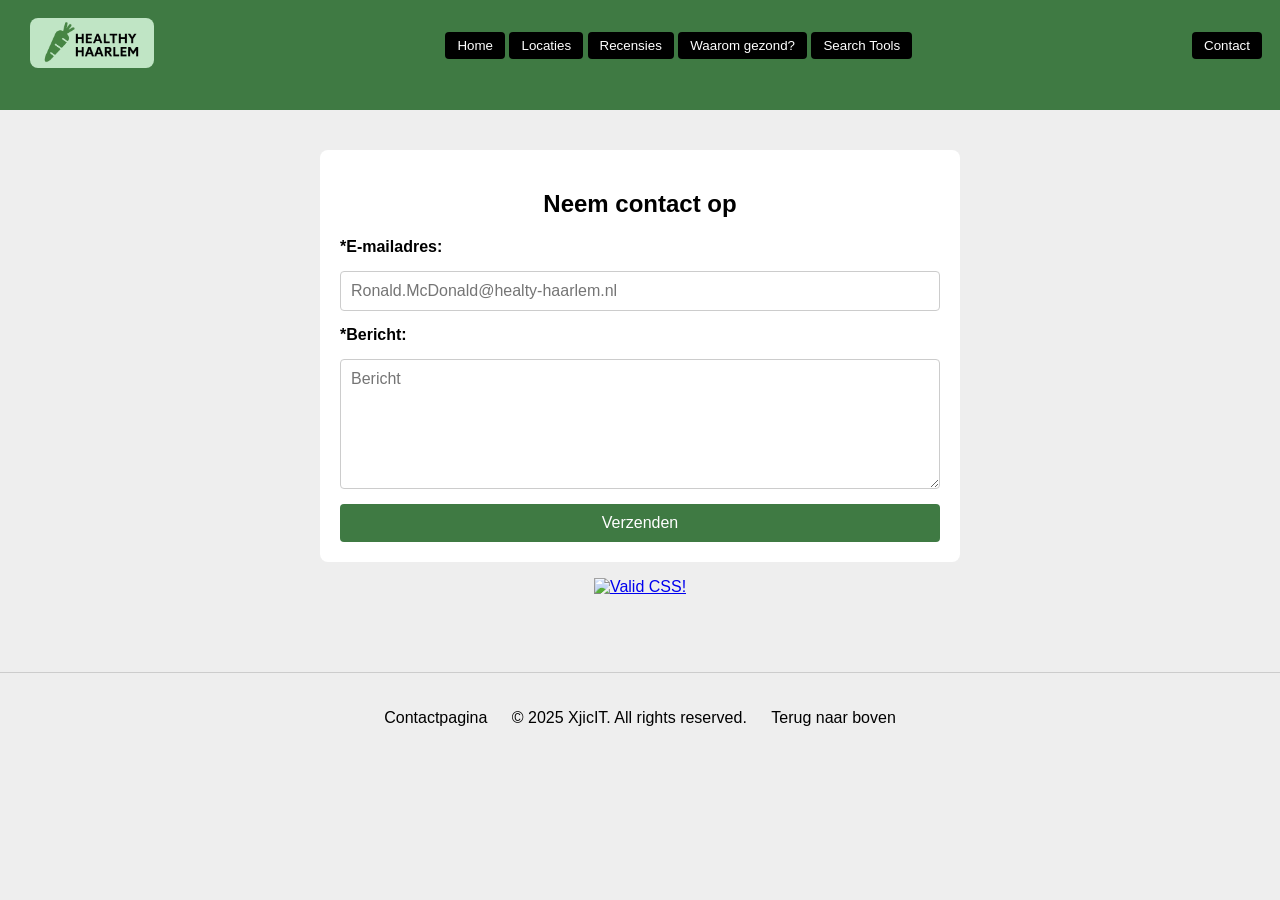
==== contact.html @ 0e6c4abb "Final Version of WebMarkup" ====
<!DOCTYPE html>
<html lang="nl">
<head>
  <meta charset="UTF-8" />
  <meta name="viewport" content="width=device-width, initial-scale=1.0" />
  <title>Locatie Overzicht</title>
  <link rel="stylesheet" href="css/styles.css" />
  <link rel="icon" href="img/Favicon.png" type="image/png">
</head>
<body>
  <header>
      <nav aria-label="Paginanavigatie" class="pagination">
        <figure class="site-logo">
          <a href="index.html">
            <img src="img/Logo.png" alt="Site logo">
          </a>
        </figure>

        <section>
          <button type="button" onclick="location.href='index.html'">Home</button>
          <button type="button" onclick="location.href='locations.html'">Locaties</button>
          <button type="button" onclick="location.href='reviews.html'">Recensies</button>
          <button type="button" onclick="location.href='why.html'">Waarom gezond?</button>
          <button type="button" onclick="location.href='search.html'">Search Tools</button>
        </section>
          <button type="button" onclick="location.href='contact.html'">Contact</button>
      </nav>
    </header>
      <main>
        <section class="contact-form">
          <h1>Neem contact op</h1>
          <form>
            <label for="email">*E-mailadres:</label>
            <input 
            type="email" 
            id="email" 
            name="email" 
            required
            placeholder="Ronald.McDonald@healty-haarlem.nl" />
            <span class="error-message">Dit email address is ongeldig</span>


            <label for="message">*Bericht:</label>
            <textarea id="message" name="message" rows="6" required placeholder="Bericht"></textarea>

          <button type="submit">Verzenden</button>
          </form>
        </section>
        <section>
          <p class="w3c">
            <a href="https://jigsaw.w3.org/css-validator/check/referer">
              <img style="border:0;width:88px;height:31px"
                src="https://jigsaw.w3.org/css-validator/images/vcss-blue"
                alt="Valid CSS!" />
            </a>
          </p>
        </section>
      </main>

  <footer>
    <p>
      <a href="contact.html">Contactpagina</a>
      <a> &copy; 2025 XjicIT. All rights reserved. </a>
      <a href="#top">Terug naar boven</a>
    </p>
  </footer>

</body>
</html>
<!-- This page is owned by Xjic-->
---- css/styles.css ----
/* Note to self: Css uses page order starting with essentials (cookies, body & main) and then starting with header and ending with footer*/
.cookie-popup {
  position: fixed;
  bottom: 20px;
  left: 20px;
  right: 20px;
  background-color: #f9f9f9;
  border: 1px solid #ccc;
  padding: 1rem;
  box-shadow: 0 0 10px rgba(0,0,0,0.1);
  display: flex;
  justify-content: space-between;
  align-items: center;
  font-family: sans-serif;
  transition: opacity 0.5s ease, visibility 0.5s ease;
  z-index: 9999;
}

.cookie-popup p {
  margin: 0;
  flex: 1;
}

.cookie-btn {
  margin-left: 10px;
  padding: 0.5rem 1rem;
  background-color: #0078d4;
  color: white;
  border: none;
  cursor: pointer;
  text-align: center;
  font-size: 0.9rem;
  border-radius: 4px;
}

#cookie-toggle:checked + .cookie-popup {
  opacity: 0;
  visibility: hidden;
  pointer-events: none;
}

body {
  font-family: Arial, sans-serif;
  background-color: #eee;
  margin: 0;
  padding: 0;
}

main {
  max-width: 900px;
  margin: 0 auto;
  padding: 20px;
  flex: 1;
}

header {
  margin-bottom: 20px;
  background-color: #3f7a43;
  border: 2px solid #3f7a43;
}


.headerloc {
  margin-bottom: 0;
  background-color: white;
}

.site-logo img {
  height: 50px;
  width: auto;
}

.pagination {
  display: flex;
  justify-content: space-between;
  align-items: center;
  margin-bottom: 20px;
  flex-wrap: wrap;
  gap: 10px;
  padding: 1rem;
}

.pagination ul {
  list-style: none;
  padding: 0;
  display: flex;
  gap: 10px;
}

.pagination a {
  text-decoration: none;
  color: #000;
  padding: 6px 12px;
  border-radius: 4px;
}

.pagination button {
  background-color: #000;
  color: #fff;
  border: none;
  padding: 6px 12px;
  border-radius: 4px;
  cursor: pointer;
  transition: background-color 0.3s ease;
}

.pagination button:hover{
  background-color: #BDE7BA;
  color: black;
}

.location-list {
  display: flex;
  flex-direction: column;
  gap: 20px;
}

.location-card {
  display: grid;
  grid-template-columns: 100px 1fr auto;
  background-color: white;
  border: 1px solid #ddd;
  border-radius: 8px;
  padding: 16px;
  align-items: center;
  gap: 20px;
}

.location-card h2 {
  background-color: transparent;
  border: none;
  box-shadow: none;
  margin: 0;
  padding: 0.5em 0;
}

.location-card p {
  max-width: 300px;
  word-wrap: break-word;
  overflow-wrap: break-word;
}

.location-card .headerloc {
  background-color: transparent;
  border: none;
  box-shadow: none;
  padding: 0;
  margin: 0;
}

.flogo {
  width: 100%;
  height: auto;
  display: block;
}

.pagetext {
  margin: 20px;
}

figure {
  margin: 0;
}

figure img {
  width: 100px;
  height: 100px;
  object-fit: cover;
  border-radius: 8px;
}

header h2 {
  margin: -40px 35px 8px;
  font-size: 1.2em;
  background-color: transparent;
}

address {
  font-style: normal;
}

.location-actions {
  display: flex;
  flex-direction: column;
  align-items: center;
  gap: 10px;
}

.location-actions span {
  font-size: 1.5em;
  cursor: pointer;
}

.location-actions button {
  background-color: #bde7ba;
  color: black;
  border: none;
  padding: 6px 12px;
  border-radius: 4px;
  cursor: pointer;
  transition: background-color 0.3s ease;
}

.location-actions button:hover {
  background-color: #3F7A43;
}

.contact-form {
  background-color: white;
  padding: 20px;
  border-radius: 8px;
  max-width: 600px;
  margin: 0 auto;
}

.contact-form h1 {
  margin-bottom: 20px;
  font-size: 1.5em;
  text-align: center;
}

.contact-form form {
  display: flex;
  flex-direction: column;
  gap: 15px;
}

.contact-form label {
  font-weight: bold;
}

.contact-form input,
.contact-form textarea {
  padding: 10px;
  border: 1px solid #ccc;
  border-radius: 4px;
  font-family: inherit;
  font-size: 1rem;
}

input:invalid:not(:placeholder-shown) {
  border: 2px solid red;
  background-color: #ffe6e6;
}

input:valid {
  border: 2px solid #3f7a43;
  background-color: #e6ffe6;
}

.error-message {
  color: red;
  font-size: 0.9rem;
  margin-top: 4px;
  display: none;
}

input:invalid:not(:placeholder-shown) + .error-message {
  display: block;
}

.w3c{
  text-align: center;
}



.contact-form button {
  background-color: #3f7a43;
  color: white;
  border: none;
  padding: 10px;
  border-radius: 4px;
  cursor: pointer;
  font-size: 1rem;
  transition: background-color 0.3s ease;
}

.contact-form button:hover {
  background-color: #bde7ba;
  color: black;
}


footer {
  margin-top: 40px;
  padding: 20px;
  text-align: center;
  background-color: #EEE;
  border-top: 1px solid #ccc;
  max-height: 120px;
  overflow: auto;
}

footer a {
  color: #000;
  text-decoration: none;
  margin: 0 10px;
}

footer a:hover {
  text-decoration: underline;
}

html, footer {
  height: 100%;
  display: flex;
  flex-direction: column;
}

/*Mobile version css*/
@media screen and (max-width: 768px) {
  body {
    padding: 0;
  }

  main {
    max-width: 100%;
    margin: 0;
    padding: 10px;
  }

  .site-logo{
    display: flex;
    justify-content: center;
    width: 100%;

  }


  .pagination {
    flex-direction: column;
    align-items: stretch;
  }

  .pagination ul {
    flex-direction: column;
    gap: 8px;
    width: 100%;
  }

  .pagination button {
    width: 100%;
    font-size: 1rem;
  }

  .location-card {
    grid-template-columns: 1fr;
    text-align: center;
    padding: 12px;
  }

  .location-card address {
  text-align: center;
  display: flex;
  flex-direction: column;
  align-items: center;
  margin: 0 auto;
}


  .location-card section {
  text-align: center;
  display: flex;
  flex-direction: column;
  align-items: center;
}


  figure img {
    width: 80px;
    height: 80px;
    margin: 0 auto;
  }

  header h2 {
    margin: 10px 0;
    font-size: 1.1em;
  }

  .location-actions {
    flex-direction: row;
    justify-content: center;
    flex-wrap: wrap;
  }

  .location-actions button {
    width: auto;
    font-size: 0.9rem;
  }

  address p {
    margin: 4px 0;
    font-size: 0.95rem;
  }

  footer {
    padding: 15px;
    font-size: 0.9rem;
  }

  footer a {
    display: block;
    margin: 5px 0;
  }
}
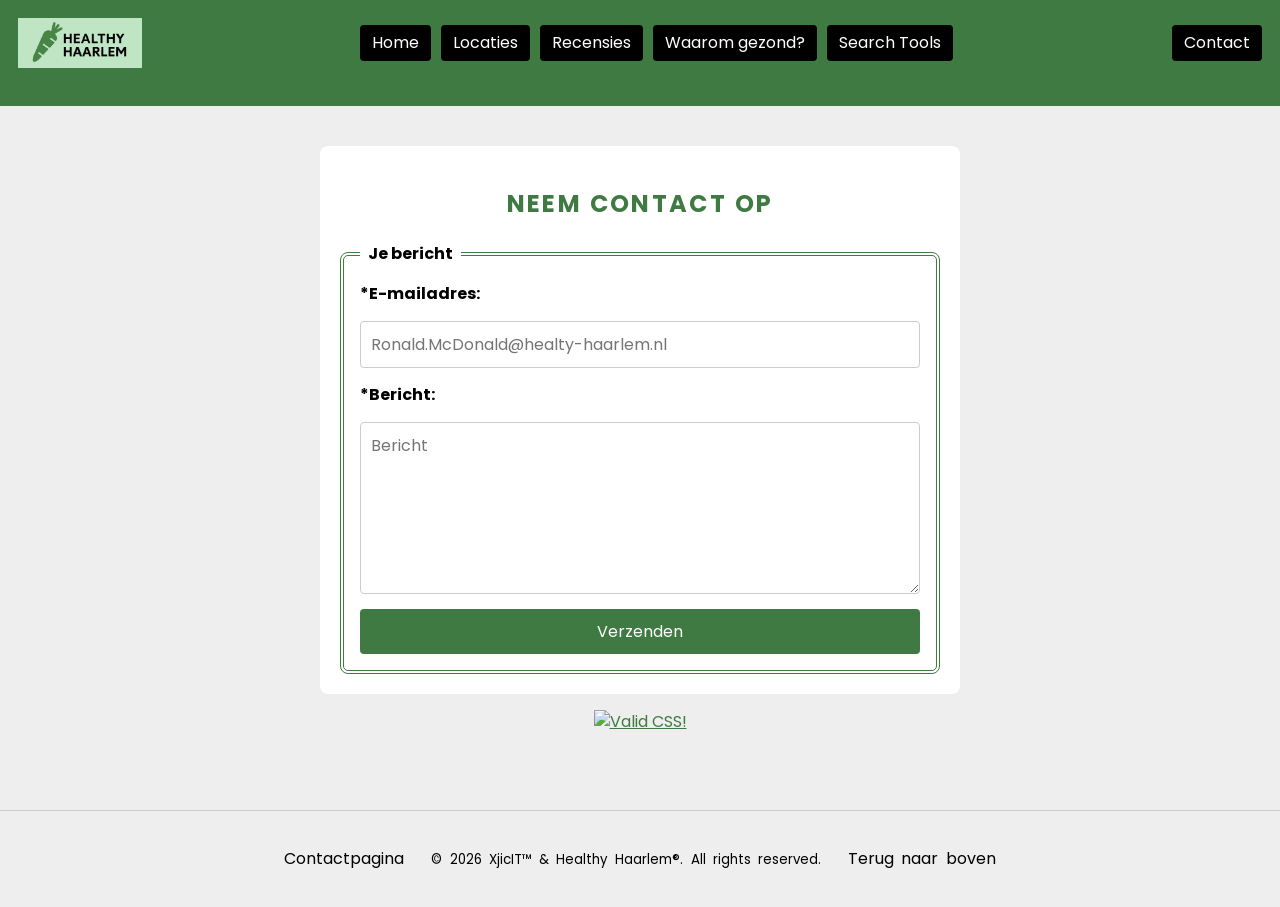
==== commit d8657b03: "Modified version of web pages" ====
--- a/contact.html
+++ b/contact.html
@@ -1,70 +1,62 @@
 <!DOCTYPE html>
 <html lang="nl">
-<head>
-  <meta charset="UTF-8" />
-  <meta name="viewport" content="width=device-width, initial-scale=1.0" />
-  <title>Locatie Overzicht</title>
-  <link rel="stylesheet" href="css/styles.css" />
-  <link rel="icon" href="img/Favicon.png" type="image/png">
-</head>
-<body>
-  <header>
-      <nav aria-label="Paginanavigatie" class="pagination">
-        <figure class="site-logo">
-          <a href="index.html">
-            <img src="img/Logo.png" alt="Site logo">
-          </a>
-        </figure>
-
-        <section>
-          <button type="button" onclick="location.href='index.html'">Home</button>
-          <button type="button" onclick="location.href='locations.html'">Locaties</button>
-          <button type="button" onclick="location.href='reviews.html'">Recensies</button>
-          <button type="button" onclick="location.href='why.html'">Waarom gezond?</button>
-          <button type="button" onclick="location.href='search.html'">Search Tools</button>
-        </section>
-          <button type="button" onclick="location.href='contact.html'">Contact</button>
-      </nav>
-    </header>
-      <main>
-        <section class="contact-form">
-          <h1>Neem contact op</h1>
-          <form>
-            <label for="email">*E-mailadres:</label>
-            <input 
-            type="email" 
-            id="email" 
-            name="email" 
-            required
-            placeholder="Ronald.McDonald@healty-haarlem.nl" />
-            <span class="error-message">Dit email address is ongeldig</span>
-
-
-            <label for="message">*Bericht:</label>
-            <textarea id="message" name="message" rows="6" required placeholder="Bericht"></textarea>
-
-          <button type="submit">Verzenden</button>
-          </form>
-        </section>
-        <section>
-          <p class="w3c">
-            <a href="https://jigsaw.w3.org/css-validator/check/referer">
-              <img style="border:0;width:88px;height:31px"
-                src="https://jigsaw.w3.org/css-validator/images/vcss-blue"
-                alt="Valid CSS!" />
-            </a>
-          </p>
-        </section>
-      </main>
-
-  <footer>
-    <p>
-      <a href="contact.html">Contactpagina</a>
-      <a> &copy; 2025 XjicIT. All rights reserved. </a>
-      <a href="#top">Terug naar boven</a>
-    </p>
-  </footer>
-
-</body>
+	<head>
+		<meta charset="UTF-8">
+		<meta name="viewport" content="width=device-width, initial-scale=1.0">
+		<meta name="description" content="Neem contact op met Healthy Haarlem voor vragen, tips of nieuwe gezonde eetlocaties voor nachtwerkers in Haarlem.">
+		<meta name="keywords" content="contact, gezond eten, Haarlem, nachtwerkers, restaurants">
+		<meta name="author" content="Xjic">
+		<title>Contact | Healthy Haarlem</title>
+		<link rel="stylesheet" type="text/css" href="https://fonts.googleapis.com/css2?family=Poppins:wght@400;700&amp;display=swap">
+		<link rel="stylesheet" type="text/css" href="css/styles.css">
+		<link rel="icon" href="img/Favicon.png" type="image/png">
+	</head>
+	<body id="top">
+		<header>
+			<nav aria-label="Paginanavigatie" class="pagination">
+				<a href="index.html" class="site-logo"><img src="img/Logo.png" alt="Logo van Healthy Haarlem" title="Naar de homepage"></a>
+				<ul>
+					<li><a href="index.html">Home</a></li>
+					<li><a href="locations.html">Locaties</a></li>
+					<li><a href="reviews.html">Recensies</a></li>
+					<li><a href="why.html">Waarom gezond?</a></li>
+					<li><a href="search.html">Search Tools</a></li>
+				</ul>
+				<a href="contact.html" class="nav-contact">Contact</a>
+			</nav>
+		</header>
+		<main>
+			<section class="contact-form">
+				<h1>Neem contact op</h1>
+				<form>
+					<fieldset>
+						<legend>Je bericht</legend>
+						<label for="email">*E-mailadres:</label>
+						<input type="email" id="email" name="email" required placeholder="Ronald.McDonald@healty-haarlem.nl">
+						<span class="error-message">Dit e-mailadres is ongeldig</span>
+						<label for="message">*Bericht:</label>
+						<textarea id="message" name="message" rows="6" required placeholder="Bericht"></textarea>
+						<input type="submit" value="Verzenden">
+					</fieldset>
+				</form>
+			</section>
+			<section>
+				<p class="w3c">
+					<a href="https://jigsaw.w3.org/css-validator/check/referer">
+						<img style="border:0;width:88px;height:31px"
+							src="https://jigsaw.w3.org/css-validator/images/vcss-blue"
+							alt="Valid CSS!" />
+					</a>
+				</p>
+			</section>
+		</main>
+		<footer>
+			<p>
+				<a href="contact.html">Contactpagina</a>
+				<small>&copy; 2026 XjicIT&trade; &amp; Healthy Haarlem&reg;. All rights reserved.</small>
+				<a href="#top">Terug naar boven</a>
+			</p>
+		</footer>
+	</body>
 </html>
-<!-- This page is owned by Xjic-->+<!-- This page is owned by XjicIT -->
--- a/css/styles.css
+++ b/css/styles.css
@@ -1,406 +1,526 @@
 /* Note to self: Css uses page order starting with essentials (cookies, body & main) and then starting with header and ending with footer*/
+
+/* Cookie melding */
 .cookie-popup {
-  position: fixed;
-  bottom: 20px;
-  left: 20px;
-  right: 20px;
-  background-color: #f9f9f9;
-  border: 1px solid #ccc;
-  padding: 1rem;
-  box-shadow: 0 0 10px rgba(0,0,0,0.1);
-  display: flex;
-  justify-content: space-between;
-  align-items: center;
-  font-family: sans-serif;
-  transition: opacity 0.5s ease, visibility 0.5s ease;
-  z-index: 9999;
+	position: fixed;
+	bottom: 1.25rem;
+	left: 1.25rem;
+	right: 1.25rem;
+	background-color: #f9f9f9;
+	border: 1px solid #ccc;
+	padding: 1rem;
+	box-shadow: 0 0 0.625rem rgba(0, 0, 0, 0.1);
+	display: flex;
+	justify-content: space-between;
+	align-items: center;
+	transition: opacity 0.5s ease, visibility 0.5s ease;
+	z-index: 9999;
 }
 
 .cookie-popup p {
-  margin: 0;
-  flex: 1;
+	margin: 0;
+	flex: 1;
 }
 
 .cookie-btn {
-  margin-left: 10px;
-  padding: 0.5rem 1rem;
-  background-color: #0078d4;
-  color: white;
-  border: none;
-  cursor: pointer;
-  text-align: center;
-  font-size: 0.9rem;
-  border-radius: 4px;
+	margin-left: 0.625rem;
+	padding: 0.5rem 1rem;
+	background-color: #0078d4;
+	color: white;
+	border: none;
+	cursor: pointer;
+	text-align: center;
+	font-size: 0.9rem;
+	border-radius: 0.25rem;
 }
 
 #cookie-toggle:checked + .cookie-popup {
-  opacity: 0;
-  visibility: hidden;
-  pointer-events: none;
-}
-
+	opacity: 0;
+	visibility: hidden;
+	pointer-events: none;
+}
+
+/* Algemeen */
 body {
-  font-family: Arial, sans-serif;
-  background-color: #eee;
-  margin: 0;
-  padding: 0;
+	font-family: "Poppins", Arial, sans-serif;
+	background-color: #eee;
+	line-height: 1.5;
+	margin: 0;
+	padding: 0;
 }
 
 main {
-  max-width: 900px;
-  margin: 0 auto;
-  padding: 20px;
-  flex: 1;
-}
-
+	max-width: 56.25rem;
+	margin: 0 auto;
+	padding: 1.25rem;
+}
+
+h1 {
+	color: #3f7a43;
+	font-size: 1.75rem;
+	text-transform: uppercase;
+	letter-spacing: 0.1em;
+}
+
+a:link {
+	color: #3f7a43;
+}
+
+a:visited {
+	color: #2b542e;
+}
+
+a:hover,
+a:focus {
+	color: #000;
+}
+
+a:active {
+	color: #bde7ba;
+}
+
+/* Header en navigatie */
 header {
-  margin-bottom: 20px;
-  background-color: #3f7a43;
-  border: 2px solid #3f7a43;
-}
-
+	margin-bottom: 1.25rem;
+	background-color: #3f7a43;
+	border: 2px solid #3f7a43;
+}
 
 .headerloc {
-  margin-bottom: 0;
-  background-color: white;
+	margin-bottom: 0;
+	background-color: white;
 }
 
 .site-logo img {
-  height: 50px;
-  width: auto;
+	height: 3.125rem;
+	width: auto;
+	display: block;
 }
 
 .pagination {
-  display: flex;
-  justify-content: space-between;
-  align-items: center;
-  margin-bottom: 20px;
-  flex-wrap: wrap;
-  gap: 10px;
-  padding: 1rem;
-}
-
-.pagination ul {
-  list-style: none;
-  padding: 0;
-  display: flex;
-  gap: 10px;
-}
-
-.pagination a {
-  text-decoration: none;
-  color: #000;
-  padding: 6px 12px;
-  border-radius: 4px;
-}
-
-.pagination button {
-  background-color: #000;
-  color: #fff;
-  border: none;
-  padding: 6px 12px;
-  border-radius: 4px;
-  cursor: pointer;
-  transition: background-color 0.3s ease;
-}
-
-.pagination button:hover{
-  background-color: #BDE7BA;
-  color: black;
-}
-
+	display: flex;
+	justify-content: space-between;
+	align-items: center;
+	margin-bottom: 1.25rem;
+	flex-wrap: wrap;
+	gap: 0.625rem;
+	padding: 1rem;
+}
+
+nav > ul {
+	list-style: none;
+	margin: 0;
+	padding: 0;
+	display: flex;
+	flex-wrap: wrap;
+	gap: 0.625rem;
+}
+
+/* Navigatie links zien eruit als knoppen */
+nav > ul a,
+.nav-contact {
+	display: inline-block;
+	position: relative;
+	top: 0;
+	background-color: #000;
+	padding: 0.375rem 0.75rem;
+	border-radius: 0.25rem;
+	text-decoration: none;
+	transition: background-color 0.3s ease, top 0.2s ease;
+}
+
+nav > ul a:link,
+nav > ul a:visited,
+.nav-contact:link,
+.nav-contact:visited {
+	color: #fff;
+}
+
+nav > ul a:hover,
+nav > ul a:focus,
+.nav-contact:hover,
+.nav-contact:focus {
+	background-color: #bde7ba;
+	color: #000;
+	top: -0.125rem;
+}
+
+nav > ul a:active,
+.nav-contact:active {
+	background-color: #2b542e;
+	color: #fff;
+}
+
+/* Locaties en recensies */
 .location-list {
-  display: flex;
-  flex-direction: column;
-  gap: 20px;
+	display: flex;
+	flex-direction: column;
+	gap: 1.25rem;
 }
 
 .location-card {
-  display: grid;
-  grid-template-columns: 100px 1fr auto;
-  background-color: white;
-  border: 1px solid #ddd;
-  border-radius: 8px;
-  padding: 16px;
-  align-items: center;
-  gap: 20px;
+	display: grid;
+	grid-template-columns: 6.25rem 1fr auto;
+	background-color: white;
+	border: 1px solid #ddd;
+	border-radius: 0.5rem;
+	padding: 1rem;
+	align-items: center;
+	gap: 1.25rem;
 }
 
 .location-card h2 {
-  background-color: transparent;
-  border: none;
-  box-shadow: none;
-  margin: 0;
-  padding: 0.5em 0;
+	background-color: transparent;
+	border: none;
+	box-shadow: none;
+	margin: 0;
+	padding: 0.5em 0;
 }
 
 .location-card p {
-  max-width: 300px;
-  word-wrap: break-word;
-  overflow-wrap: break-word;
+	max-width: 18.75rem;
+	overflow-wrap: break-word;
+}
+
+.location-card blockquote {
+	margin: 0;
 }
 
 .location-card .headerloc {
-  background-color: transparent;
-  border: none;
-  box-shadow: none;
-  padding: 0;
-  margin: 0;
+	background-color: transparent;
+	border: none;
+	box-shadow: none;
+	padding: 0;
+	margin: 0;
 }
 
 .flogo {
-  width: 100%;
-  height: auto;
-  display: block;
+	width: 100%;
+	height: auto;
+	display: block;
 }
 
 .pagetext {
-  margin: 20px;
+	margin: 1.25rem;
+	line-height: 1.8;
+	text-indent: 2em;
+}
+
+.pagetext::first-letter {
+	color: #3f7a43;
+	font-size: 2em;
+	font-weight: bold;
 }
 
 figure {
-  margin: 0;
+	margin: 0;
 }
 
 figure img {
-  width: 100px;
-  height: 100px;
-  object-fit: cover;
-  border-radius: 8px;
+	width: 6.25rem;
+	height: 6.25rem;
+	object-fit: cover;
+	border-radius: 0.5rem;
+}
+
+figcaption {
+	margin-top: 0.5rem;
+	color: #555;
+	font-size: 0.875rem;
+	font-style: italic;
+	text-align: center;
+}
+
+.float-wrap {
+	overflow: hidden;
 }
 
 header h2 {
-  margin: -40px 35px 8px;
-  font-size: 1.2em;
-  background-color: transparent;
+	margin: -2.5rem 2.2rem 0.5rem;
+	font-size: 1.2em;
+	background-color: transparent;
 }
 
 address {
-  font-style: normal;
+	font-style: normal;
 }
 
 .location-actions {
-  display: flex;
-  flex-direction: column;
-  align-items: center;
-  gap: 10px;
-}
-
-.location-actions span {
-  font-size: 1.5em;
-  cursor: pointer;
+	display: flex;
+	flex-direction: column;
+	align-items: center;
+	gap: 0.625rem;
 }
 
 .location-actions button {
-  background-color: #bde7ba;
-  color: black;
-  border: none;
-  padding: 6px 12px;
-  border-radius: 4px;
-  cursor: pointer;
-  transition: background-color 0.3s ease;
+	background-color: #bde7ba;
+	color: black;
+	border: none;
+	padding: 0.375rem 0.75rem;
+	border-radius: 0.25rem;
+	cursor: pointer;
+	transition: background-color 0.3s ease;
 }
 
 .location-actions button:hover {
-  background-color: #3F7A43;
-}
-
+	background-color: #3f7a43;
+}
+
+/* Tabel met alle locaties */
+.table-wrap {
+	margin-top: 2rem;
+	overflow-x: auto;
+}
+
+table {
+	width: 100%;
+	border-collapse: collapse;
+}
+
+th,
+td {
+	padding: 0.5rem 0.75rem;
+	text-align: left;
+	border-bottom: 1px solid #ddd;
+}
+
+th {
+	background-color: #3f7a43;
+	color: #fff;
+	text-transform: uppercase;
+	letter-spacing: 0.05em;
+}
+
+tbody tr:nth-child(even) {
+	background-color: #CFF;
+}
+
+tbody tr:nth-child(odd) {
+	background-color: #FFF;
+}
+
+/* Contactformulier */
 .contact-form {
-  background-color: white;
-  padding: 20px;
-  border-radius: 8px;
-  max-width: 600px;
-  margin: 0 auto;
+	background-color: white;
+	padding: 1.25rem;
+	border-radius: 0.5rem;
+	max-width: 37.5rem;
+	margin: 0 auto;
 }
 
 .contact-form h1 {
-  margin-bottom: 20px;
-  font-size: 1.5em;
-  text-align: center;
-}
-
-.contact-form form {
-  display: flex;
-  flex-direction: column;
-  gap: 15px;
+	margin-bottom: 1.25rem;
+	font-size: 1.5em;
+	text-align: center;
+}
+
+.contact-form fieldset {
+	display: flex;
+	flex-direction: column;
+	gap: 0.9375rem;
+	border-style: double;
+	border-width: 0.25rem;
+	border-color: #3f7a43;
+	border-radius: 0.5rem;
+	margin: 0;
+	min-width: 0;
+	padding: 1rem;
+}
+
+.contact-form legend {
+	padding: 0 0.5rem;
+	font-weight: bold;
 }
 
 .contact-form label {
-  font-weight: bold;
+	font-weight: bold;
 }
 
 .contact-form input,
 .contact-form textarea {
-  padding: 10px;
-  border: 1px solid #ccc;
-  border-radius: 4px;
-  font-family: inherit;
-  font-size: 1rem;
+	padding: 0.625rem;
+	border: 1px solid #ccc;
+	border-radius: 0.25rem;
+	font-family: inherit;
+	font-size: 1rem;
 }
 
 input:invalid:not(:placeholder-shown) {
-  border: 2px solid red;
-  background-color: #ffe6e6;
+	border: 2px solid red;
+	background-color: #ffe6e6;
 }
 
 input:valid {
-  border: 2px solid #3f7a43;
-  background-color: #e6ffe6;
+	border: 2px solid #3f7a43;
+	background-color: #e6ffe6;
 }
 
 .error-message {
-  color: red;
-  font-size: 0.9rem;
-  margin-top: 4px;
-  display: none;
+	color: red;
+	font-size: 0.9rem;
+	margin-top: 0.25rem;
+	display: none;
 }
 
 input:invalid:not(:placeholder-shown) + .error-message {
-  display: block;
-}
-
-.w3c{
-  text-align: center;
-}
-
-
-
-.contact-form button {
-  background-color: #3f7a43;
-  color: white;
-  border: none;
-  padding: 10px;
-  border-radius: 4px;
-  cursor: pointer;
-  font-size: 1rem;
-  transition: background-color 0.3s ease;
-}
-
-.contact-form button:hover {
-  background-color: #bde7ba;
-  color: black;
-}
-
-
+	display: block;
+}
+
+.w3c {
+	text-align: center;
+}
+
+.contact-form input[type="submit"] {
+	background-color: #3f7a43;
+	color: white;
+	border: none;
+	padding: 0.625rem;
+	border-radius: 0.25rem;
+	cursor: pointer;
+	font-size: 1rem;
+	transition: background-color 0.3s ease;
+}
+
+.contact-form input[type="submit"]:hover {
+	background-color: #bde7ba;
+	color: black;
+}
+
+/* Footer */
 footer {
-  margin-top: 40px;
-  padding: 20px;
-  text-align: center;
-  background-color: #EEE;
-  border-top: 1px solid #ccc;
-  max-height: 120px;
-  overflow: auto;
-}
-
-footer a {
-  color: #000;
-  text-decoration: none;
-  margin: 0 10px;
+	margin-top: 2.5rem;
+	padding: 1.25rem;
+	text-align: center;
+	background-color: #EEE;
+	border-top: 1px solid #ccc;
+}
+
+footer p {
+	word-spacing: 0.2em;
+}
+
+footer a,
+footer small {
+	margin: 0 0.625rem;
+}
+
+footer a:link,
+footer a:visited {
+	color: #000;
+	text-decoration: none;
 }
 
 footer a:hover {
-  text-decoration: underline;
-}
-
-html, footer {
-  height: 100%;
-  display: flex;
-  flex-direction: column;
+	text-decoration: underline;
+}
+
+/* PC version css */
+@media screen and (min-width: 769px) {
+	.float-img {
+		float: left;
+		width: 40%;
+		margin: 0 1.25rem 1rem 0;
+	}
 }
 
 /*Mobile version css*/
 @media screen and (max-width: 768px) {
-  body {
-    padding: 0;
-  }
-
-  main {
-    max-width: 100%;
-    margin: 0;
-    padding: 10px;
-  }
-
-  .site-logo{
-    display: flex;
-    justify-content: center;
-    width: 100%;
-
-  }
-
-
-  .pagination {
-    flex-direction: column;
-    align-items: stretch;
-  }
-
-  .pagination ul {
-    flex-direction: column;
-    gap: 8px;
-    width: 100%;
-  }
-
-  .pagination button {
-    width: 100%;
-    font-size: 1rem;
-  }
-
-  .location-card {
-    grid-template-columns: 1fr;
-    text-align: center;
-    padding: 12px;
-  }
-
-  .location-card address {
-  text-align: center;
-  display: flex;
-  flex-direction: column;
-  align-items: center;
-  margin: 0 auto;
-}
-
-
-  .location-card section {
-  text-align: center;
-  display: flex;
-  flex-direction: column;
-  align-items: center;
-}
-
-
-  figure img {
-    width: 80px;
-    height: 80px;
-    margin: 0 auto;
-  }
-
-  header h2 {
-    margin: 10px 0;
-    font-size: 1.1em;
-  }
-
-  .location-actions {
-    flex-direction: row;
-    justify-content: center;
-    flex-wrap: wrap;
-  }
-
-  .location-actions button {
-    width: auto;
-    font-size: 0.9rem;
-  }
-
-  address p {
-    margin: 4px 0;
-    font-size: 0.95rem;
-  }
-
-  footer {
-    padding: 15px;
-    font-size: 0.9rem;
-  }
-
-  footer a {
-    display: block;
-    margin: 5px 0;
-  }
-}
+	main {
+		max-width: 100%;
+		margin: 0;
+		padding: 0.625rem;
+	}
+
+	.hide-mobile {
+		display: none;
+	}
+
+	.site-logo {
+		display: flex;
+		justify-content: center;
+		width: 100%;
+	}
+
+	.pagination {
+		flex-direction: column;
+		align-items: stretch;
+	}
+
+	nav > ul {
+		flex-direction: column;
+		gap: 0.5rem;
+		width: 100%;
+	}
+
+	nav > ul a,
+	.nav-contact {
+		display: block;
+		text-align: center;
+		font-size: 1rem;
+	}
+
+	.location-card {
+		grid-template-columns: 1fr;
+		text-align: center;
+		padding: 0.75rem;
+	}
+
+	.location-card address {
+		text-align: center;
+		display: flex;
+		flex-direction: column;
+		align-items: center;
+		margin: 0 auto;
+	}
+
+	.location-card blockquote {
+		text-align: center;
+		display: flex;
+		flex-direction: column;
+		align-items: center;
+	}
+
+	figure img {
+		width: 5rem;
+		height: 5rem;
+		margin: 0 auto;
+	}
+
+	header h2 {
+		margin: 0.625rem 0;
+		font-size: 1.1em;
+	}
+
+	.location-actions {
+		flex-direction: row;
+		justify-content: center;
+		flex-wrap: wrap;
+	}
+
+	.location-actions button {
+		width: auto;
+		font-size: 0.9rem;
+	}
+
+	address p {
+		margin: 0.25rem 0;
+		font-size: 0.95rem;
+	}
+
+	th,
+	td {
+		font-size: 0.875rem;
+		padding: 0.375rem;
+	}
+
+	footer {
+		padding: 0.9375rem;
+		font-size: 0.9rem;
+	}
+
+	footer a,
+	footer small {
+		display: block;
+		margin: 0.3125rem 0;
+	}
+}
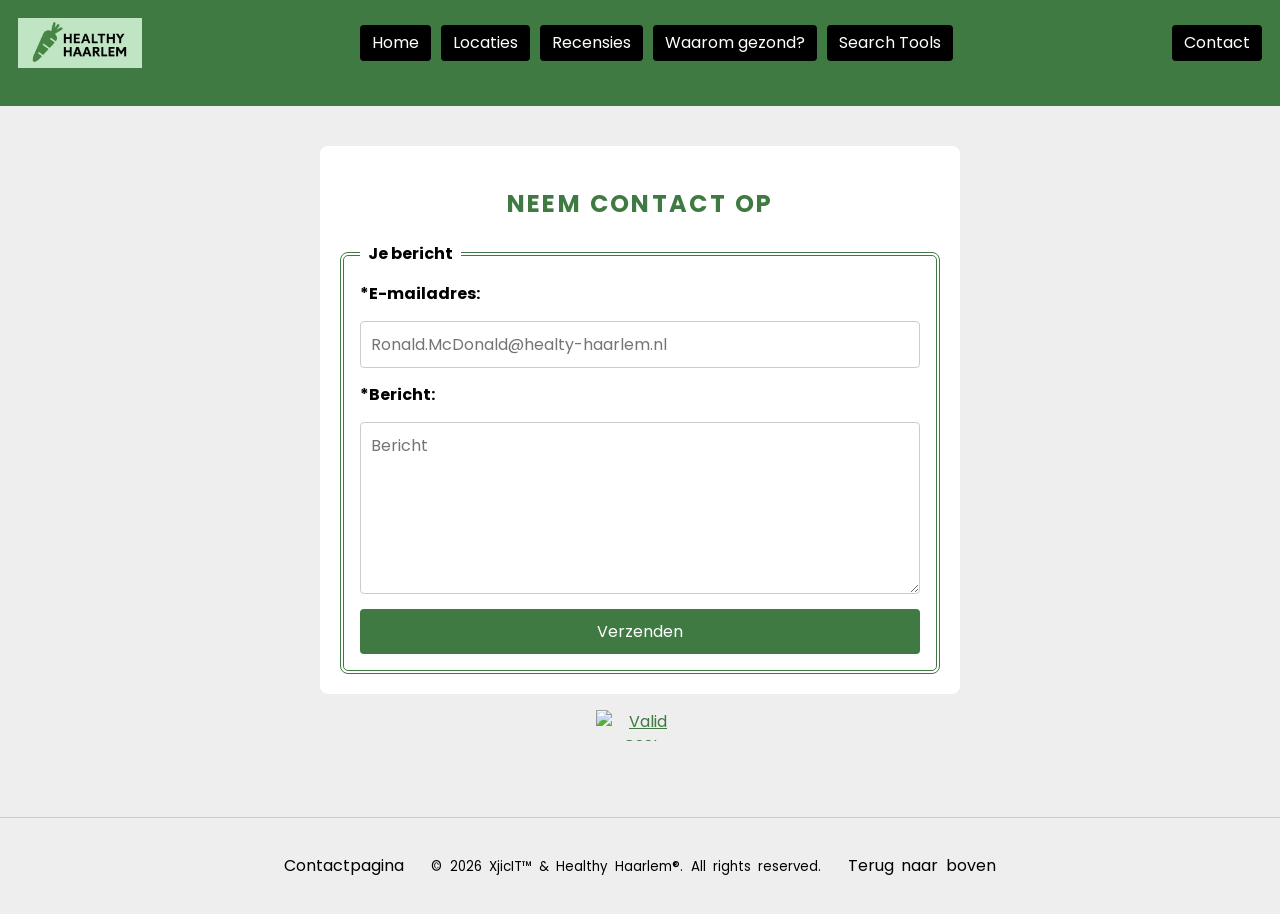
==== commit f20fd43d: "Added CSS validator, class to remove inline style in the validator logo and formatted code CTRL A CT" ====
--- a/contact.html
+++ b/contact.html
@@ -1,62 +1,66 @@
 <!DOCTYPE html>
 <html lang="nl">
-	<head>
-		<meta charset="UTF-8">
-		<meta name="viewport" content="width=device-width, initial-scale=1.0">
-		<meta name="description" content="Neem contact op met Healthy Haarlem voor vragen, tips of nieuwe gezonde eetlocaties voor nachtwerkers in Haarlem.">
-		<meta name="keywords" content="contact, gezond eten, Haarlem, nachtwerkers, restaurants">
-		<meta name="author" content="Xjic">
-		<title>Contact | Healthy Haarlem</title>
-		<link rel="stylesheet" type="text/css" href="https://fonts.googleapis.com/css2?family=Poppins:wght@400;700&amp;display=swap">
-		<link rel="stylesheet" type="text/css" href="css/styles.css">
-		<link rel="icon" href="img/Favicon.png" type="image/png">
-	</head>
-	<body id="top">
-		<header>
-			<nav aria-label="Paginanavigatie" class="pagination">
-				<a href="index.html" class="site-logo"><img src="img/Logo.png" alt="Logo van Healthy Haarlem" title="Naar de homepage"></a>
-				<ul>
-					<li><a href="index.html">Home</a></li>
-					<li><a href="locations.html">Locaties</a></li>
-					<li><a href="reviews.html">Recensies</a></li>
-					<li><a href="why.html">Waarom gezond?</a></li>
-					<li><a href="search.html">Search Tools</a></li>
-				</ul>
-				<a href="contact.html" class="nav-contact">Contact</a>
-			</nav>
-		</header>
-		<main>
-			<section class="contact-form">
-				<h1>Neem contact op</h1>
-				<form>
-					<fieldset>
-						<legend>Je bericht</legend>
-						<label for="email">*E-mailadres:</label>
-						<input type="email" id="email" name="email" required placeholder="Ronald.McDonald@healty-haarlem.nl">
-						<span class="error-message">Dit e-mailadres is ongeldig</span>
-						<label for="message">*Bericht:</label>
-						<textarea id="message" name="message" rows="6" required placeholder="Bericht"></textarea>
-						<input type="submit" value="Verzenden">
-					</fieldset>
-				</form>
-			</section>
-			<section>
-				<p class="w3c">
-					<a href="https://jigsaw.w3.org/css-validator/check/referer">
-						<img style="border:0;width:88px;height:31px"
-							src="https://jigsaw.w3.org/css-validator/images/vcss-blue"
-							alt="Valid CSS!" />
-					</a>
-				</p>
-			</section>
-		</main>
-		<footer>
-			<p>
-				<a href="contact.html">Contactpagina</a>
-				<small>&copy; 2026 XjicIT&trade; &amp; Healthy Haarlem&reg;. All rights reserved.</small>
-				<a href="#top">Terug naar boven</a>
-			</p>
-		</footer>
-	</body>
+
+<head>
+  <meta charset="UTF-8">
+  <meta name="viewport" content="width=device-width, initial-scale=1.0">
+  <meta name="description"
+    content="Neem contact op met Healthy Haarlem voor vragen, tips of nieuwe gezonde eetlocaties voor nachtwerkers in Haarlem.">
+  <meta name="keywords" content="contact, gezond eten, Haarlem, nachtwerkers, restaurants">
+  <meta name="author" content="Xjic">
+  <title>Contact | Healthy Haarlem</title>
+  <link rel="stylesheet" type="text/css"
+    href="https://fonts.googleapis.com/css2?family=Poppins:wght@400;700&amp;display=swap">
+  <link rel="stylesheet" type="text/css" href="css/styles.css">
+  <link rel="icon" href="img/Favicon.png" type="image/png">
+</head>
+
+<body id="top">
+  <header>
+    <nav aria-label="Paginanavigatie" class="pagination">
+      <a href="index.html" class="site-logo"><img src="img/Logo.png" alt="Logo van Healthy Haarlem"
+          title="Naar de homepage"></a>
+      <ul>
+        <li><a href="index.html">Home</a></li>
+        <li><a href="locations.html">Locaties</a></li>
+        <li><a href="reviews.html">Recensies</a></li>
+        <li><a href="why.html">Waarom gezond?</a></li>
+        <li><a href="search.html">Search Tools</a></li>
+      </ul>
+      <a href="contact.html" class="nav-contact">Contact</a>
+    </nav>
+  </header>
+  <main>
+    <section class="contact-form">
+      <h1>Neem contact op</h1>
+      <form>
+        <fieldset>
+          <legend>Je bericht</legend>
+          <label for="email">*E-mailadres:</label>
+          <input type="email" id="email" name="email" required placeholder="Ronald.McDonald@healty-haarlem.nl">
+          <span class="error-message">Dit e-mailadres is ongeldig</span>
+          <label for="message">*Bericht:</label>
+          <textarea id="message" name="message" rows="6" required placeholder="Bericht"></textarea>
+          <input type="submit" value="Verzenden">
+        </fieldset>
+      </form>
+    </section>
+    <section>
+      <p class="w3c">
+        <a href="https://jigsaw.w3.org/css-validator/check/referer">
+          <img src="https://jigsaw.w3.org/css-validator/images/vcss-blue" alt="Valid CSS!" />
+        </a>
+      </p>
+    </section>
+  </main>
+  <footer>
+    <p>
+      <a href="contact.html">Contactpagina</a>
+      <small>&copy; 2026 XjicIT&trade; &amp; Healthy Haarlem&reg;. All rights reserved.</small>
+      <a href="#top">Terug naar boven</a>
+    </p>
+  </footer>
+</body>
+
 </html>
 <!-- This page is owned by XjicIT -->
--- a/css/styles.css
+++ b/css/styles.css
@@ -414,6 +414,14 @@
 	text-decoration: underline;
 }
 
+.w3c img {
+	display: block;
+	margin: 0 auto;
+	border: 0;
+	width: 5.5rem;
+	height: 1.9375rem;
+}
+
 /* PC version css */
 @media screen and (min-width: 769px) {
 	.float-img {
